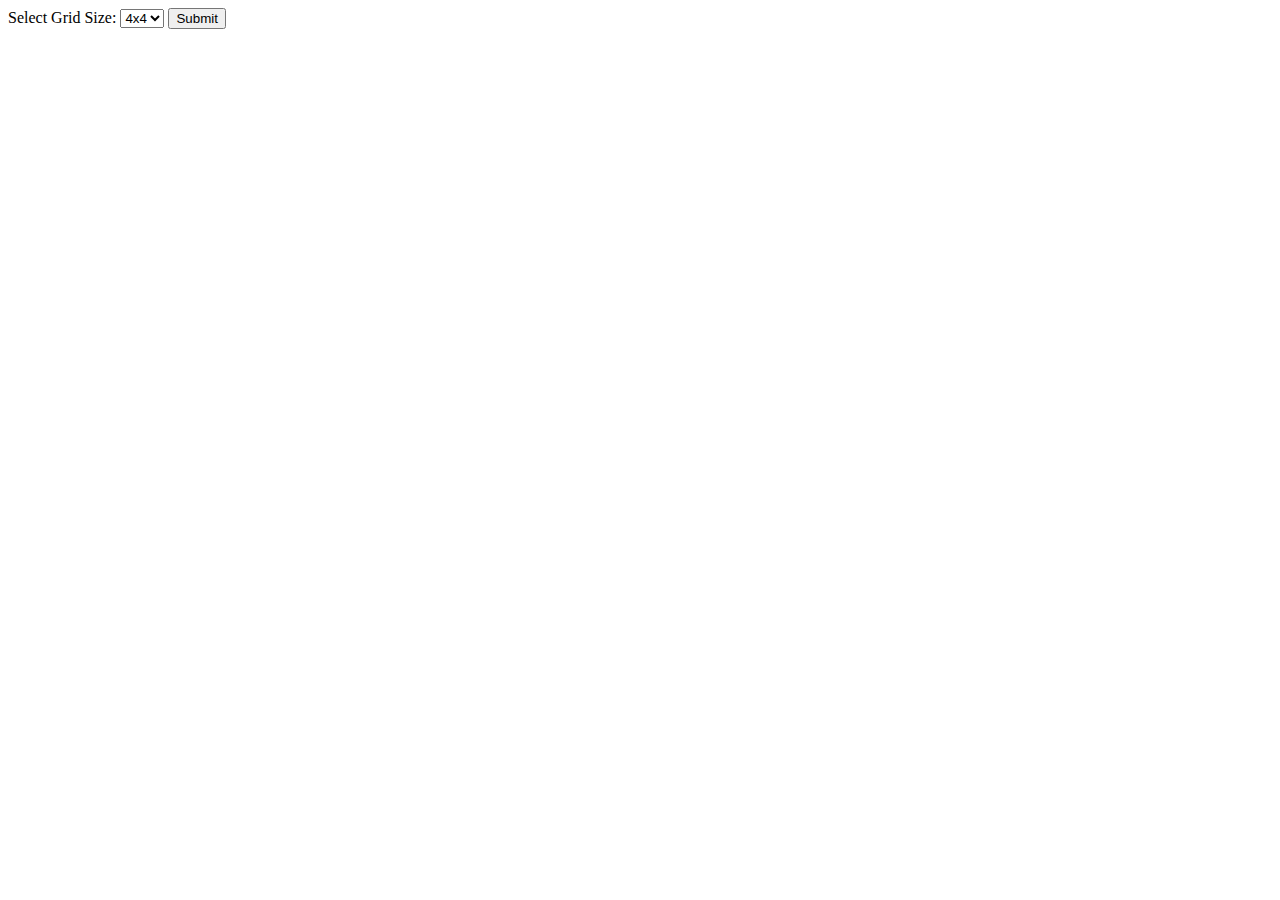
==== index.html @ 7ca74e83 "initial commit" ====
<!DOCTYPE html>
<html>

<head>
    <meta charset="utf-8" />
    <title>Reversi</title>
    <style>
        table {
            background-color: green;
        }

        .gridCell {
            height: 50px;
            width: 50px;
            border: 2px solid black;

        }

        #container {
            background-color: bisque;
            height: 90vh;
            display: flex;
            justify-content: space-evenly;
            flex-direction: column;
            align-items: center;
        }

        thead,
        tfoot {
            background-color: white;
            text-align: center;
        }

        .gridCellNumber {
            background-color: white;
            height: 50px;
            width: 25px;
            border-collapse: collapse;
            text-align: center;
            line-height: 50px;
        }

        .buffer {
            background-color: white;
            height: 25px;
            width: 25px;
        }

        .diskPlayer1 {
            background-color: black;
            height: 50px;
            width: 50px;
            border-radius: 50%;
        }

        .diskPlayer2 {
            background-color: white;
            height: 50px;
            width: 50px;
            border-radius: 50%;
        }

        #menu {
            background-color: gray;
            display: flex;
            justify-content: space-evenly;
            align-items: center;
        }

        #timer {
            font: 30px "Courier New", Courier, monospace;
            background-color: lightgreen;
        }

        #playerInfo {
            line-height: 0;
        }
    </style>
    <script src="https://code.jquery.com/jquery-1.10.2.js"></script>

</head>

<body>
    <form id="sizeForm">
        <label for="layoutSize">Select Grid Size:</label>
        <select id=layoutSize>
            <option>4x4</option>
            <option>6x6</option>
            <option>8x8</option>
        </select>
        <input type="button" value="Submit" onclick="setGridSize();" />
    </form>
    <div id="menu">
        <form>
            <select id="diskColorSelector">
                <option value="red">Red</option>
                <option value="blue">Blue</option>
            </select>
            <input type="button" value="Change Disk Color" onclick="changeDiskColor();" />
        </form>
        <div id="timer"></div>
        <div id="playerInfo">
            <p id="player1Info">Player 1 has 0 disks</p>
            <p id="player2Info">Player 2 has 0 disks</p>
        </div>
    </div>
    <div id="container">

    </div>
</body>
<script>

    let gameState = {}


    var currentPlayer = 1;
    var startTime;
    var gridSize;
    $(document).ready(function () {
        $("#menu").hide();
        $("#container").hide()
    })

    // user selects 4x4, 6x6, or 8x8
    function setGridSize() {
        $("#sizeForm").hide();
        $("#menu").show();
        $("#container").show()
        let selector = document.getElementById("layoutSize");
        gridSize = selector.options[selector.selectedIndex].text[0];
        drawGrid(Number(gridSize));
        startTime = Date.now();
        setInterval(updateTimer, 1)
    }
    function drawGrid(gridSize) {
        let container = document.getElementById("container");
        let table = document.createElement("TABLE");
        let tableHead = document.createElement("THEAD");
        let tableBody = document.createElement("TBODY");
        let tableFoot = document.createElement("TFOOT");

        container.appendChild(table);
        table.appendChild(tableHead);
        table.appendChild(tableBody);
        table.appendChild(tableFoot);

        var headerRow = tableHead.insertRow();
        headerRow.insertCell().innerHTML = "<div class='buffer'></div>";
        for (let i = 0; i < gridSize; i++)
            headerRow.insertCell().innerText = String.fromCharCode('a'.charCodeAt(0) + i);
        headerRow.insertCell().innerHTML = "<div class='buffer'></div>";


        for (let i = 0; i < gridSize; i++) {
            var row = tableBody.insertRow();
            row.insertCell().innerHTML = "<div class='gridCellNumber'>" + i + "</div>";
            for (let j = 0; j < gridSize; j++)
                row.insertCell().innerHTML = `<div class='gridCell' id="${i}${j}"></div>`;
            row.insertCell().innerHTML = "<div class='gridCellNumber'>" + i + "</div>";
        }
        $(".gridCell").attr("onclick", "drawDisk(this)");

        var footerRow = tableFoot.insertRow();
        footerRow.insertCell().innerHTML = "<div class='buffer'></div>";
        for (let i = 0; i < gridSize; i++)
            footerRow.insertCell().innerHTML = String.fromCharCode('a'.charCodeAt(0) + i);
        footerRow.insertCell().innerHTML = "<div class='buffer'></div>";
    }
    function drawDisk(item) {
        var id = $(item).attr('id');
        // build JSON of game state
        gameState[id] = currentPlayer == 1 ? "black" : "white";
        console.log("id:", id, "Color:", gameState[id]);
        
        let disk = document.createElement("DIV");
        disk.className = "diskPlayer" + currentPlayer;
        if (!item.hasChildNodes()) {
            item.appendChild(disk);
            console.log("Player " + currentPlayer + " placed disk");
            let player1Count = $(".diskPlayer1").length;
            console.log(player1Count)
            currentPlayer = currentPlayer == 1 ? 2 : 1;

            $("#player1Info").html(`Player 1 has ${$(".diskPlayer1").length} disks`)
            $("#player2Info").html(`Player 2 has ${$(".diskPlayer2").length} disks`)
        }
    }

    // This is the game logic
    function captureDisk() {
        // Check down
        for(let i = id[0]; i < gridSize; i++){}

        // Check up
        for(let i = id[0]; i >= 0 ; i--){}

        // check left
        for(let i = id[1]; i >= 0; i--){}

        // Check Right
        for(let i = id[1]; i < gridSize; i++){}


    }
    function changeDiskColor() {
        let selector = document.getElementById("diskColorSelector");
        let diskColor = selector.options[selector.selectedIndex].value;
        $("option[value='" + diskColor + "']").attr("disabled", "disabled");


        // change color for existing disks and future disks
        var stylesheet = document.styleSheets;
        for (var i = 0; i < stylesheet.length; i++) {
            var styleList = stylesheet[i].cssRules || stylesheet[i].rules;
            for (var j = 0; j < styleList.length; j++)
                if (styleList[j].selectorText == ".diskPlayer" + currentPlayer)
                    styleList[j].style.backgroundColor = diskColor;
        }
    }
    function updateTimer() {
        let elapsedTime = Date.now() - startTime;
        let minutes = Math.floor((elapsedTime % 3600000) / 60000);
        let seconds = Math.floor((elapsedTime % 60000) / 1000);
        let milliseconds = Math.floor((elapsedTime % 60000) / 100);

        minutes = minutes < 10 ? "0" + minutes : minutes;
        seconds = seconds < 10 ? "0" + seconds : seconds;

        let timer = document.getElementById("timer");
        timer.innerText = minutes + ":" + seconds;
    }

</script>

</html>
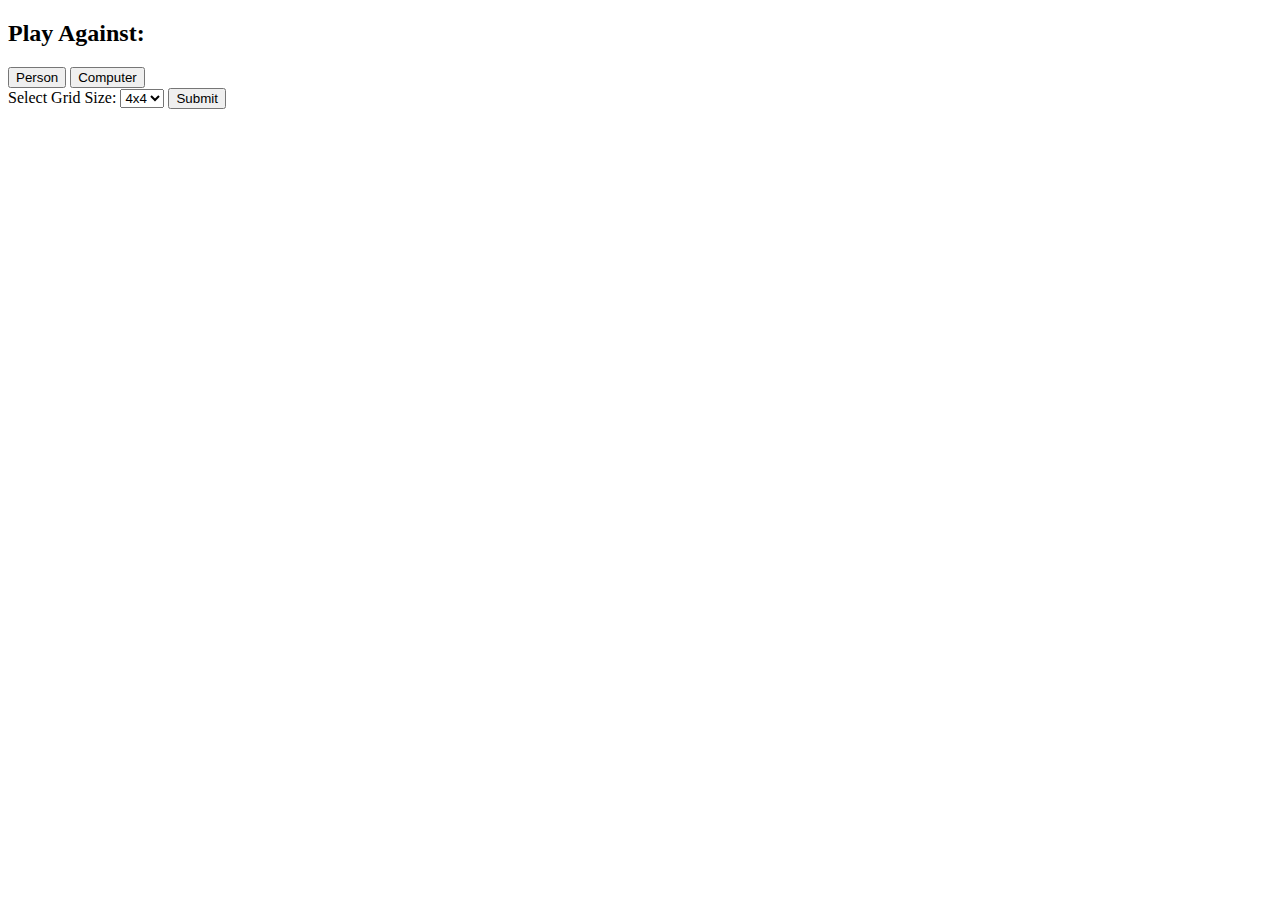
==== commit 7802a728: "remove style from html and move it to separate file" ====
--- a/index.html
+++ b/index.html
@@ -1,235 +1,411 @@
 <!DOCTYPE html>
-<html>
-
-<head>
-    <meta charset="utf-8" />
-    <title>Reversi</title>
-    <style>
-        table {
-            background-color: green;
-        }
-
-        .gridCell {
-            height: 50px;
-            width: 50px;
-            border: 2px solid black;
-
-        }
-
-        #container {
-            background-color: bisque;
-            height: 90vh;
-            display: flex;
-            justify-content: space-evenly;
-            flex-direction: column;
-            align-items: center;
-        }
-
-        thead,
-        tfoot {
-            background-color: white;
-            text-align: center;
-        }
-
-        .gridCellNumber {
-            background-color: white;
-            height: 50px;
-            width: 25px;
-            border-collapse: collapse;
-            text-align: center;
-            line-height: 50px;
-        }
-
-        .buffer {
-            background-color: white;
-            height: 25px;
-            width: 25px;
-        }
-
-        .diskPlayer1 {
-            background-color: black;
-            height: 50px;
-            width: 50px;
-            border-radius: 50%;
-        }
-
-        .diskPlayer2 {
-            background-color: white;
-            height: 50px;
-            width: 50px;
-            border-radius: 50%;
-        }
-
-        #menu {
-            background-color: gray;
-            display: flex;
-            justify-content: space-evenly;
-            align-items: center;
-        }
-
-        #timer {
-            font: 30px "Courier New", Courier, monospace;
-            background-color: lightgreen;
-        }
-
-        #playerInfo {
-            line-height: 0;
-        }
-    </style>
-    <script src="https://code.jquery.com/jquery-1.10.2.js"></script>
-
-</head>
-
-<body>
-    <form id="sizeForm">
-        <label for="layoutSize">Select Grid Size:</label>
-        <select id=layoutSize>
-            <option>4x4</option>
-            <option>6x6</option>
-            <option>8x8</option>
-        </select>
-        <input type="button" value="Submit" onclick="setGridSize();" />
-    </form>
-    <div id="menu">
-        <form>
-            <select id="diskColorSelector">
-                <option value="red">Red</option>
-                <option value="blue">Blue</option>
+<html lang="en">
+    <head>
+        <meta charset="utf-8"/>
+        <title>Reversi</title>
+        <link rel="stylesheet" type="text/css" href="style.css">
+        <script src="https://code.jquery.com/jquery-1.10.2.js"></script>
+
+    </head>
+    <body>
+        <form id="opponentType">
+            <h2>Play Against:</h2>
+            <input type="button" value="Person" onclick="setOpponentType(this)">
+            <input type="button" value="Computer" onclick="setOpponentType(this)">
+        </form>
+        <form id="sizeForm">
+            <label for="layoutSize">Select Grid Size:</label>
+            <select id=layoutSize>
+                <option>4x4</option>
+                <option>6x6</option>
+                <option>8x8</option>
             </select>
-            <input type="button" value="Change Disk Color" onclick="changeDiskColor();" />
+            <input type="button" value="Submit" onclick="setGridSize();"/>
         </form>
-        <div id="timer"></div>
-        <div id="playerInfo">
-            <p id="player1Info">Player 1 has 0 disks</p>
-            <p id="player2Info">Player 2 has 0 disks</p>
+        <div id="menu">
+            <table id="player1">
+                <tr>
+                    <td>
+                        <form>
+                            <select id="diskColorSelector1">
+                                <option value="red">Red</option>
+                                <option value="blue">Blue</option>
+                            </select>
+                        </form>
+                    </td>
+                    <td>
+                        <input type="button" value="Change Disk Color" onclick="changeDiskColor();"/>
+                    </td>
+                </tr>
+                <tr>
+                    <td colspan="2">
+                        <p id="player1Info">Player 1 has 0 disks</p>
+                    </td>
+                </tr>
+            </table>
+            <div id="timer"></div>
+            <table id="player2">
+                    <tr>
+                        <td>
+                            <form>
+                                <select id="diskColorSelector2">
+                                    <option value="red">Red</option>
+                                    <option value="blue">Blue</option>
+                                </select>
+                            </form>
+                        </td>
+                        <td>
+                            <input type="button" value="Change Disk Color" onclick="changeDiskColor();"/>
+                        </td>
+                    </tr>
+                    <tr>
+                        <td colspan="2">
+                            <p id="player2Info">Player 2 has 0 disks</p>
+                        </td>
+                    </tr>
+                </table>
         </div>
-    </div>
-    <div id="container">
-
-    </div>
-</body>
-<script>
-
-    let gameState = {}
-
-
-    var currentPlayer = 1;
-    var startTime;
-    var gridSize;
-    $(document).ready(function () {
-        $("#menu").hide();
-        $("#container").hide()
-    })
-
-    // user selects 4x4, 6x6, or 8x8
-    function setGridSize() {
-        $("#sizeForm").hide();
-        $("#menu").show();
-        $("#container").show()
-        let selector = document.getElementById("layoutSize");
-        gridSize = selector.options[selector.selectedIndex].text[0];
-        drawGrid(Number(gridSize));
-        startTime = Date.now();
-        setInterval(updateTimer, 1)
-    }
-    function drawGrid(gridSize) {
-        let container = document.getElementById("container");
-        let table = document.createElement("TABLE");
-        let tableHead = document.createElement("THEAD");
-        let tableBody = document.createElement("TBODY");
-        let tableFoot = document.createElement("TFOOT");
-
-        container.appendChild(table);
-        table.appendChild(tableHead);
-        table.appendChild(tableBody);
-        table.appendChild(tableFoot);
-
-        var headerRow = tableHead.insertRow();
-        headerRow.insertCell().innerHTML = "<div class='buffer'></div>";
-        for (let i = 0; i < gridSize; i++)
-            headerRow.insertCell().innerText = String.fromCharCode('a'.charCodeAt(0) + i);
-        headerRow.insertCell().innerHTML = "<div class='buffer'></div>";
-
-
-        for (let i = 0; i < gridSize; i++) {
-            var row = tableBody.insertRow();
-            row.insertCell().innerHTML = "<div class='gridCellNumber'>" + i + "</div>";
-            for (let j = 0; j < gridSize; j++)
-                row.insertCell().innerHTML = `<div class='gridCell' id="${i}${j}"></div>`;
-            row.insertCell().innerHTML = "<div class='gridCellNumber'>" + i + "</div>";
-        }
-        $(".gridCell").attr("onclick", "drawDisk(this)");
-
-        var footerRow = tableFoot.insertRow();
-        footerRow.insertCell().innerHTML = "<div class='buffer'></div>";
-        for (let i = 0; i < gridSize; i++)
-            footerRow.insertCell().innerHTML = String.fromCharCode('a'.charCodeAt(0) + i);
-        footerRow.insertCell().innerHTML = "<div class='buffer'></div>";
-    }
-    function drawDisk(item) {
-        var id = $(item).attr('id');
-        // build JSON of game state
-        gameState[id] = currentPlayer == 1 ? "black" : "white";
-        console.log("id:", id, "Color:", gameState[id]);
-        
-        let disk = document.createElement("DIV");
-        disk.className = "diskPlayer" + currentPlayer;
-        if (!item.hasChildNodes()) {
-            item.appendChild(disk);
-            console.log("Player " + currentPlayer + " placed disk");
-            let player1Count = $(".diskPlayer1").length;
-            console.log(player1Count)
-            currentPlayer = currentPlayer == 1 ? 2 : 1;
-
+        <div id="container">
+
+        </div>
+    </body>
+    <script>
+        var currentPlayer = 1;
+        var startTime;
+        var gridSize;
+        var turn = 1;
+        var table;
+        var opponentType;
+        var directions = [
+            {   // row up
+                "initRow":"row = rowIndex - 1",
+                "initColumn":"column = columnIndex",
+                "operation":"row--",
+                "check":"row >= 0"
+            },
+            {   // row down
+                "initRow":"row = rowIndex + 1",
+                "initColumn":"column = columnIndex",
+                "operation":"row++",
+                "check":"row < gridSize"
+            },
+            {   // column left
+                "initRow":"row = rowIndex",
+                "initColumn":"column = columnIndex - 1",
+                "operation":"column--",
+                "check":"column >= 0"
+            },
+            {   // column right
+                "initRow":"row = rowIndex",
+                "initColumn":"column = columnIndex + 1",
+                "operation":"column++",
+                "check":"column <= gridSize"
+            },
+            {   // top left diagonal
+                "initRow":"row = rowIndex - 1",
+                "initColumn":"column = columnIndex - 1",
+                "operation":"column--; row--",
+                "check":"row >= 0 && column >= 0"
+            },
+            {   // top right diagonal
+                "initRow":"row = rowIndex - 1",
+                "initColumn":"column = columnIndex + 1",
+                "operation":"column++; row--",
+                "check":"row >= 0 && column <= gridSize"
+            },
+            {   // bottom left diagonal
+                "initRow":"row = rowIndex + 1",
+                "initColumn":"column = columnIndex - 1",
+                "operation":"column--; row++",
+                "check":"row < gridSize && column >= 0"
+            },
+            {   // bottom right diagonal
+                "initRow":"row = rowIndex + 1",
+                "initColumn":"column = columnIndex + 1",
+                "operation":"column++; row++",
+                "check":"row < gridSize && column <= gridSize"
+            }
+        ]
+        $(document).ready(function(){
+            $("#menu").hide();
+            $("#container").hide()
+           // $("#sizeForm").hide();
+        })
+        function setOpponentType(clickedButton)
+        {
+            opponentType = clickedButton.value;
+            //$("#sizeForm").show();
+        }
+
+        // user selects 4x4, 6x6, or 8x8
+        function setGridSize()
+        {
+            $("#sizeForm").hide();
+            $("#menu").show();
+            $("#container").show()
+            let selector = document.getElementById("layoutSize");
+            gridSize = Number(selector.options[selector.selectedIndex].text[0]);
+            drawGrid(gridSize);
+            startTime = Date.now();
+            setInterval(updateTimer, 1)
+        }
+        function drawGrid(gridSize)
+        {
+            let container = document.getElementById("container");
+            table = document.createElement("TABLE");
+            table.setAttribute("id", "gridTable");
+            let tableHead = document.createElement("THEAD");
+            let tableBody = document.createElement("TBODY");
+            let tableFoot = document.createElement("TFOOT");
+
+            container.appendChild(table);
+            table.appendChild(tableHead);
+            table.appendChild(tableBody);
+            table.appendChild(tableFoot);
+
+            var headerRow = tableHead.insertRow();
+            headerRow.insertCell().innerHTML = "<div class='buffer'></div>";
+            for(let i = 0; i < gridSize; i++)
+                headerRow.insertCell().innerText = String.fromCharCode('a'.charCodeAt(0) + i);
+            headerRow.insertCell().innerHTML = "<div class='buffer'></div>";
+
+            for(let i = 0; i < gridSize; i++)
+            {
+                var row = tableBody.insertRow();
+                row.insertCell().innerHTML = "<div class='gridCellNumber'>" + i + "</div>";
+                for(let j = 0; j < gridSize; j++)
+                    row.insertCell().innerHTML = "<div class='gridCell'></div>";
+                row.insertCell().innerHTML = "<div class='gridCellNumber'>" + i + "</div>";
+            }
+            $(".gridCell").attr("onclick","playerTurn(this)");
+
+            var footerRow = tableFoot.insertRow();
+            footerRow.insertCell().innerHTML = "<div class='buffer'></div>";
+            for(let i = 0; i < gridSize; i++)
+                footerRow.insertCell().innerHTML = String.fromCharCode('a'.charCodeAt(0) + i);
+            footerRow.insertCell().innerHTML = "<div class='buffer'></div>";
+
+            // highlight center four cells
+            highlight();
+
+        }
+
+        // highlight valid cells on new player's turn
+        function setValidSpaces()
+        {
+            let opponent = "diskPlayer" + (currentPlayer == 1 ? "2" : "1");
+            let currentPlayerSpots = document.getElementsByClassName("diskPlayer" + currentPlayer);
+            
+            if(turn > 4)
+            {
+                $(".diskHighlight").remove()    // remove previous player's highlighted spots
+                for(let i = 0; i < currentPlayerSpots.length; i++)
+                {
+                    let [rowIndex, columnIndex] = getCoordinates(currentPlayerSpots[i]);
+                    for(let i = 0; i < directions.length; i++)
+                    {
+                        count = 0;
+                        eval(directions[i].initRow);
+                        eval(directions[i].initColumn);
+
+                        while(eval(directions[i].check))
+                        {
+                            let possibleOpponent = table.childNodes[1].rows[row].cells[column].childNodes[0];
+                            if(possibleOpponent.hasChildNodes() && possibleOpponent.childNodes[0].className == opponent)
+                                count++;
+                            else
+                                break;
+                            eval(directions[i].operation);
+                        }
+                        if(count > 0 && eval(directions[i].check))
+                        {
+                            let possibleSpace = table.childNodes[1].rows[row].cells[column].childNodes[0];
+                            if(!possibleSpace.hasChildNodes())
+                                highlight(row, column);
+                        }
+                    }
+                }
+            }
+        }
+
+        // pass disk
+        // return row and index of cell
+        function getCoordinates(disk)
+        {
+            var columnIndex = parseInt($(disk).parent().parent().index());
+            var rowIndex = parseInt($(disk).parent().parent().parent().index());
+            return [rowIndex, columnIndex];
+        }
+
+        function playerTurn(gridCell)
+        {
+            if(isValidSpace(gridCell))
+            {
+                drawDisk(gridCell);
+                flipDisks(gridCell.childNodes[0]);
+                currentPlayer = currentPlayer == 1 ? 2 : 1;
+                turn++;
+                setValidSpaces();        
+            }
+            
+        }
+        $(document).keypress(function(e) {
+            if(e.which == 13) {
+                computerTurn();
+            }
+        });
+        // return whether selected cell is highlighted
+        function isValidSpace(gridCell)
+        {
+            return gridCell.hasChildNodes() && gridCell.childNodes[0].className=="diskHighlight"
+        }
+
+        // highlight either center cells or specified cell
+        function highlight(row = null, column = null)
+        {
+            // first four turns - highlight middle four spaces
+            if(turn <= 4)
+            {
+                let center = Math.floor(gridSize / 2);
+                let disks = new Array(4);
+                for(let i = 0; i < 4; i++)
+                {
+                    disks[i] = document.createElement("DIV");
+                    disks[i].className = "diskHighlight";
+                }
+                table.rows[center].cells.item(center).childNodes[0].appendChild(disks[0]);
+                table.rows[center].cells.item(center+1).childNodes[0].appendChild(disks[1]);
+                table.rows[center+1].cells.item(center).childNodes[0].appendChild(disks[2]);
+                table.rows[center+1].cells.item(center+1).childNodes[0].appendChild(disks[3]);
+            }
+
+            // past first four turns - highlight specified cell
+            else
+            {
+                let disk = document.createElement("DIV");
+                disk.className = "diskHighlight";
+                table.childNodes[1].rows[row].cells.item(column).childNodes[0].appendChild(disk);
+            }
+        }
+
+        // pass td
+        function drawDisk(gridCell)
+        {
+            // remove highlighted space
+            if(gridCell.hasChildNodes() && gridCell.childNodes[0].className == "diskHighlight")
+            gridCell.removeChild(gridCell.childNodes[0]);
+            
+            // draw disk
+            let disk = document.createElement("DIV");
+            disk.className = "diskPlayer" + currentPlayer;
+            if(!gridCell.hasChildNodes())
+            {
+                gridCell.appendChild(disk);
+                console.log("Player " + currentPlayer + " placed disk");
+                let player1Count = $(".diskPlayer1").length;
+                updatePlayerDiskCount();
+            }
+        }
+        function updatePlayerDiskCount()
+        {
             $("#player1Info").html(`Player 1 has ${$(".diskPlayer1").length} disks`)
             $("#player2Info").html(`Player 2 has ${$(".diskPlayer2").length} disks`)
         }
-    }
-
-    // This is the game logic
-    function captureDisk() {
-        // Check down
-        for(let i = id[0]; i < gridSize; i++){}
-
-        // Check up
-        for(let i = id[0]; i >= 0 ; i--){}
-
-        // check left
-        for(let i = id[1]; i >= 0; i--){}
-
-        // Check Right
-        for(let i = id[1]; i < gridSize; i++){}
-
-
-    }
-    function changeDiskColor() {
-        let selector = document.getElementById("diskColorSelector");
-        let diskColor = selector.options[selector.selectedIndex].value;
-        $("option[value='" + diskColor + "']").attr("disabled", "disabled");
-
-
-        // change color for existing disks and future disks
-        var stylesheet = document.styleSheets;
-        for (var i = 0; i < stylesheet.length; i++) {
-            var styleList = stylesheet[i].cssRules || stylesheet[i].rules;
-            for (var j = 0; j < styleList.length; j++)
-                if (styleList[j].selectorText == ".diskPlayer" + currentPlayer)
-                    styleList[j].style.backgroundColor = diskColor;
-        }
-    }
-    function updateTimer() {
-        let elapsedTime = Date.now() - startTime;
-        let minutes = Math.floor((elapsedTime % 3600000) / 60000);
-        let seconds = Math.floor((elapsedTime % 60000) / 1000);
-        let milliseconds = Math.floor((elapsedTime % 60000) / 100);
-
-        minutes = minutes < 10 ? "0" + minutes : minutes;
-        seconds = seconds < 10 ? "0" + seconds : seconds;
-
-        let timer = document.getElementById("timer");
-        timer.innerText = minutes + ":" + seconds;
-    }
-
-</script>
-
+
+        function computerTurn()
+        {
+
+                let highlightedDisks = Array.from(document.getElementsByClassName("diskHighlight"));
+                let numDisksFlipped = highlightedDisks.map(x => flipDisks(x, true));
+                console.log(numDisksFlipped);
+                let indexOfMax = numDisksFlipped.indexOf(Math.max.apply(null, numDisksFlipped));
+
+                let gridCell = highlightedDisks[indexOfMax].parentNode
+                drawDisk(gridCell);
+                flipDisks(gridCell.childNodes[0]);
+                currentPlayer = currentPlayer == 1 ? 2 : 1;
+                turn++;
+                setValidSpaces();    
+
+        }
+
+        // pass td
+        // change color of disks between new disk and old disks
+        function flipDisks(disk, isTentative=false)
+        {
+            let [rowIndex, columnIndex] = getCoordinates(disk);
+            let opponent = "diskPlayer" + (currentPlayer == 1 ? "2" : "1");
+            let numCellsFlipped = 0;
+
+            for(let i = 0; i < directions.length; i++)
+            {
+                count = 0;
+                eval(directions[i].initRow);
+                eval(directions[i].initColumn);
+                let flipOpponents = new Array();
+                while(eval(directions[i].check))
+                {
+                    let possibleOpponent = table.childNodes[1].rows[row].cells[column].childNodes[0];
+                    if(possibleOpponent.hasChildNodes() && possibleOpponent.childNodes[0].className == opponent)
+                    {
+                        flipOpponents.push(possibleOpponent.childNodes[0]);
+                        count++;
+                    }
+                    else if(possibleOpponent.hasChildNodes() && possibleOpponent.childNodes[0].className == "diskPlayer" + currentPlayer && count > 0)
+                    {
+                        if(!isTentative)
+                        {
+                            for(let j = 0; j < flipOpponents.length; j++)
+                            {
+                                console.log("flipped " + getCoordinates(flipOpponents[j]));
+                                flipOpponents[j].className = "diskPlayer" + currentPlayer;
+                            }
+                            updatePlayerDiskCount();
+                        }
+                        else
+                        {
+                            numCellsFlipped += flipOpponents.length;
+                        }
+                    }
+                    eval(directions[i].operation);
+                }
+            }
+            return numCellsFlipped;
+        }
+
+        // change all player's disk color
+        function changeDiskColor()
+        {
+            let selector = document.getElementById("diskColorSelector" + currentPlayer);
+            let diskColor = selector.options[selector.selectedIndex].value;
+            $("option[value='" + diskColor + "']").attr("disabled", "disabled");
+
+            // change color for existing disks and future disks
+            var stylesheet = document.styleSheets;
+            for (var i = 0; i < stylesheet.length; i++) 
+            {
+                var styleList = stylesheet[i].cssRules || stylesheet[i].rules;
+                for (var j = 0; j < styleList.length; j++) 
+                    if (styleList[j].selectorText == ".diskPlayer" + currentPlayer)
+                        styleList[j].style.backgroundColor = diskColor;
+            }
+        }
+        function changeGridColor()
+        {
+            
+        }
+        function updateTimer()
+        {
+            let elapsedTime = Date.now() - startTime;
+            let minutes = Math.floor((elapsedTime % 3600000) / 60000);
+            let seconds = Math.floor((elapsedTime % 60000) / 1000);
+            let milliseconds = Math.floor((elapsedTime % 60000) / 100);
+           
+            minutes = minutes < 10 ? "0" + minutes : minutes;
+            seconds = seconds < 10 ? "0" + seconds : seconds;
+
+            let timer = document.getElementById("timer");
+            timer.innerText = minutes + ":" + seconds;
+        }
+    </script>
 </html>--- a/style.css
+++ b/style.css
@@ -0,0 +1,73 @@
+table#gridTable{
+    background-color:green;
+}
+.gridCell{
+    height:50px;
+    width:50px;
+    border:2px solid black;
+}
+#container{
+    background-color:bisque;
+    height:90vh;
+    display:flex;
+    justify-content:space-evenly;
+    flex-direction: column;
+    align-items:center;
+}
+thead, tfoot{
+    background-color:white;
+    text-align:center;
+}
+.gridCellNumber{
+    background-color:white;
+    height:50px;
+    width:25px;
+    border-collapse:collapse;
+    text-align:center;
+    line-height:50px;
+}
+.buffer{
+    background-color:white;
+    height:25px;
+    width:25px;
+}
+.diskPlayer1{
+    background-color:black;
+    height:50px;
+    width:50px;
+    border-radius:50%;
+}
+.diskPlayer2{
+    background-color:white;
+    height:50px;
+    width:50px;
+    border-radius:50%;
+}
+.diskHighlight{
+    background-color:yellow;
+    height:50px;
+    width:50px;
+    animation:blink 0.75s infinite alternate;
+}
+#menu{
+    background-color:gray;
+    display:flex;
+    justify-content:space-evenly;
+    align-items:center;
+}
+#timer{
+    font: 30px "Courier New", Courier, monospace;
+    background-color:lightgreen;
+}
+#player1Info, #player2Info{
+    line-height:0;
+}
+@keyframes blink
+{
+    from{
+        opacity:0.75;
+    }
+    to{
+        opacity:0.25;
+    }
+}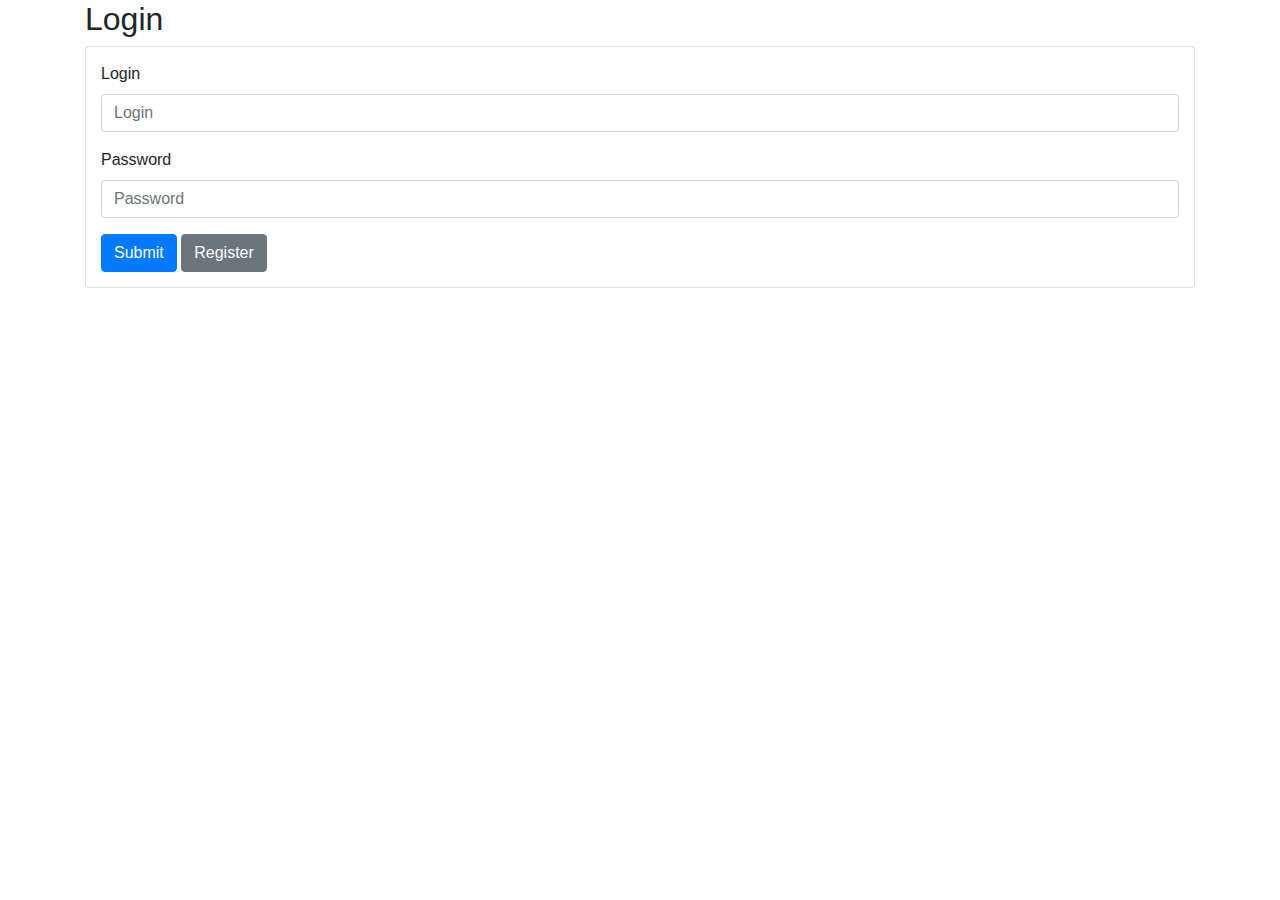
==== commit bb704a5a: "save username in cookie" ====
--- a/index.html
+++ b/index.html
@@ -1,411 +1,70 @@
-<!DOCTYPE html>
-<html lang="en">
-    <head>
-        <meta charset="utf-8"/>
-        <title>Reversi</title>
-        <link rel="stylesheet" type="text/css" href="style.css">
-        <script src="https://code.jquery.com/jquery-1.10.2.js"></script>
-
-    </head>
-    <body>
-        <form id="opponentType">
-            <h2>Play Against:</h2>
-            <input type="button" value="Person" onclick="setOpponentType(this)">
-            <input type="button" value="Computer" onclick="setOpponentType(this)">
-        </form>
-        <form id="sizeForm">
-            <label for="layoutSize">Select Grid Size:</label>
-            <select id=layoutSize>
-                <option>4x4</option>
-                <option>6x6</option>
-                <option>8x8</option>
-            </select>
-            <input type="button" value="Submit" onclick="setGridSize();"/>
-        </form>
-        <div id="menu">
-            <table id="player1">
-                <tr>
-                    <td>
-                        <form>
-                            <select id="diskColorSelector1">
-                                <option value="red">Red</option>
-                                <option value="blue">Blue</option>
-                            </select>
-                        </form>
-                    </td>
-                    <td>
-                        <input type="button" value="Change Disk Color" onclick="changeDiskColor();"/>
-                    </td>
-                </tr>
-                <tr>
-                    <td colspan="2">
-                        <p id="player1Info">Player 1 has 0 disks</p>
-                    </td>
-                </tr>
-            </table>
-            <div id="timer"></div>
-            <table id="player2">
-                    <tr>
-                        <td>
-                            <form>
-                                <select id="diskColorSelector2">
-                                    <option value="red">Red</option>
-                                    <option value="blue">Blue</option>
-                                </select>
-                            </form>
-                        </td>
-                        <td>
-                            <input type="button" value="Change Disk Color" onclick="changeDiskColor();"/>
-                        </td>
-                    </tr>
-                    <tr>
-                        <td colspan="2">
-                            <p id="player2Info">Player 2 has 0 disks</p>
-                        </td>
-                    </tr>
-                </table>
-        </div>
-        <div id="container">
-
-        </div>
-    </body>
-    <script>
-        var currentPlayer = 1;
-        var startTime;
-        var gridSize;
-        var turn = 1;
-        var table;
-        var opponentType;
-        var directions = [
-            {   // row up
-                "initRow":"row = rowIndex - 1",
-                "initColumn":"column = columnIndex",
-                "operation":"row--",
-                "check":"row >= 0"
-            },
-            {   // row down
-                "initRow":"row = rowIndex + 1",
-                "initColumn":"column = columnIndex",
-                "operation":"row++",
-                "check":"row < gridSize"
-            },
-            {   // column left
-                "initRow":"row = rowIndex",
-                "initColumn":"column = columnIndex - 1",
-                "operation":"column--",
-                "check":"column >= 0"
-            },
-            {   // column right
-                "initRow":"row = rowIndex",
-                "initColumn":"column = columnIndex + 1",
-                "operation":"column++",
-                "check":"column <= gridSize"
-            },
-            {   // top left diagonal
-                "initRow":"row = rowIndex - 1",
-                "initColumn":"column = columnIndex - 1",
-                "operation":"column--; row--",
-                "check":"row >= 0 && column >= 0"
-            },
-            {   // top right diagonal
-                "initRow":"row = rowIndex - 1",
-                "initColumn":"column = columnIndex + 1",
-                "operation":"column++; row--",
-                "check":"row >= 0 && column <= gridSize"
-            },
-            {   // bottom left diagonal
-                "initRow":"row = rowIndex + 1",
-                "initColumn":"column = columnIndex - 1",
-                "operation":"column--; row++",
-                "check":"row < gridSize && column >= 0"
-            },
-            {   // bottom right diagonal
-                "initRow":"row = rowIndex + 1",
-                "initColumn":"column = columnIndex + 1",
-                "operation":"column++; row++",
-                "check":"row < gridSize && column <= gridSize"
-            }
-        ]
-        $(document).ready(function(){
-            $("#menu").hide();
-            $("#container").hide()
-           // $("#sizeForm").hide();
-        })
-        function setOpponentType(clickedButton)
-        {
-            opponentType = clickedButton.value;
-            //$("#sizeForm").show();
-        }
-
-        // user selects 4x4, 6x6, or 8x8
-        function setGridSize()
-        {
-            $("#sizeForm").hide();
-            $("#menu").show();
-            $("#container").show()
-            let selector = document.getElementById("layoutSize");
-            gridSize = Number(selector.options[selector.selectedIndex].text[0]);
-            drawGrid(gridSize);
-            startTime = Date.now();
-            setInterval(updateTimer, 1)
-        }
-        function drawGrid(gridSize)
-        {
-            let container = document.getElementById("container");
-            table = document.createElement("TABLE");
-            table.setAttribute("id", "gridTable");
-            let tableHead = document.createElement("THEAD");
-            let tableBody = document.createElement("TBODY");
-            let tableFoot = document.createElement("TFOOT");
-
-            container.appendChild(table);
-            table.appendChild(tableHead);
-            table.appendChild(tableBody);
-            table.appendChild(tableFoot);
-
-            var headerRow = tableHead.insertRow();
-            headerRow.insertCell().innerHTML = "<div class='buffer'></div>";
-            for(let i = 0; i < gridSize; i++)
-                headerRow.insertCell().innerText = String.fromCharCode('a'.charCodeAt(0) + i);
-            headerRow.insertCell().innerHTML = "<div class='buffer'></div>";
-
-            for(let i = 0; i < gridSize; i++)
-            {
-                var row = tableBody.insertRow();
-                row.insertCell().innerHTML = "<div class='gridCellNumber'>" + i + "</div>";
-                for(let j = 0; j < gridSize; j++)
-                    row.insertCell().innerHTML = "<div class='gridCell'></div>";
-                row.insertCell().innerHTML = "<div class='gridCellNumber'>" + i + "</div>";
-            }
-            $(".gridCell").attr("onclick","playerTurn(this)");
-
-            var footerRow = tableFoot.insertRow();
-            footerRow.insertCell().innerHTML = "<div class='buffer'></div>";
-            for(let i = 0; i < gridSize; i++)
-                footerRow.insertCell().innerHTML = String.fromCharCode('a'.charCodeAt(0) + i);
-            footerRow.insertCell().innerHTML = "<div class='buffer'></div>";
-
-            // highlight center four cells
-            highlight();
-
-        }
-
-        // highlight valid cells on new player's turn
-        function setValidSpaces()
-        {
-            let opponent = "diskPlayer" + (currentPlayer == 1 ? "2" : "1");
-            let currentPlayerSpots = document.getElementsByClassName("diskPlayer" + currentPlayer);
-            
-            if(turn > 4)
-            {
-                $(".diskHighlight").remove()    // remove previous player's highlighted spots
-                for(let i = 0; i < currentPlayerSpots.length; i++)
-                {
-                    let [rowIndex, columnIndex] = getCoordinates(currentPlayerSpots[i]);
-                    for(let i = 0; i < directions.length; i++)
-                    {
-                        count = 0;
-                        eval(directions[i].initRow);
-                        eval(directions[i].initColumn);
-
-                        while(eval(directions[i].check))
-                        {
-                            let possibleOpponent = table.childNodes[1].rows[row].cells[column].childNodes[0];
-                            if(possibleOpponent.hasChildNodes() && possibleOpponent.childNodes[0].className == opponent)
-                                count++;
-                            else
-                                break;
-                            eval(directions[i].operation);
-                        }
-                        if(count > 0 && eval(directions[i].check))
-                        {
-                            let possibleSpace = table.childNodes[1].rows[row].cells[column].childNodes[0];
-                            if(!possibleSpace.hasChildNodes())
-                                highlight(row, column);
-                        }
-                    }
-                }
-            }
-        }
-
-        // pass disk
-        // return row and index of cell
-        function getCoordinates(disk)
-        {
-            var columnIndex = parseInt($(disk).parent().parent().index());
-            var rowIndex = parseInt($(disk).parent().parent().parent().index());
-            return [rowIndex, columnIndex];
-        }
-
-        function playerTurn(gridCell)
-        {
-            if(isValidSpace(gridCell))
-            {
-                drawDisk(gridCell);
-                flipDisks(gridCell.childNodes[0]);
-                currentPlayer = currentPlayer == 1 ? 2 : 1;
-                turn++;
-                setValidSpaces();        
-            }
-            
-        }
-        $(document).keypress(function(e) {
-            if(e.which == 13) {
-                computerTurn();
-            }
-        });
-        // return whether selected cell is highlighted
-        function isValidSpace(gridCell)
-        {
-            return gridCell.hasChildNodes() && gridCell.childNodes[0].className=="diskHighlight"
-        }
-
-        // highlight either center cells or specified cell
-        function highlight(row = null, column = null)
-        {
-            // first four turns - highlight middle four spaces
-            if(turn <= 4)
-            {
-                let center = Math.floor(gridSize / 2);
-                let disks = new Array(4);
-                for(let i = 0; i < 4; i++)
-                {
-                    disks[i] = document.createElement("DIV");
-                    disks[i].className = "diskHighlight";
-                }
-                table.rows[center].cells.item(center).childNodes[0].appendChild(disks[0]);
-                table.rows[center].cells.item(center+1).childNodes[0].appendChild(disks[1]);
-                table.rows[center+1].cells.item(center).childNodes[0].appendChild(disks[2]);
-                table.rows[center+1].cells.item(center+1).childNodes[0].appendChild(disks[3]);
-            }
-
-            // past first four turns - highlight specified cell
-            else
-            {
-                let disk = document.createElement("DIV");
-                disk.className = "diskHighlight";
-                table.childNodes[1].rows[row].cells.item(column).childNodes[0].appendChild(disk);
-            }
-        }
-
-        // pass td
-        function drawDisk(gridCell)
-        {
-            // remove highlighted space
-            if(gridCell.hasChildNodes() && gridCell.childNodes[0].className == "diskHighlight")
-            gridCell.removeChild(gridCell.childNodes[0]);
-            
-            // draw disk
-            let disk = document.createElement("DIV");
-            disk.className = "diskPlayer" + currentPlayer;
-            if(!gridCell.hasChildNodes())
-            {
-                gridCell.appendChild(disk);
-                console.log("Player " + currentPlayer + " placed disk");
-                let player1Count = $(".diskPlayer1").length;
-                updatePlayerDiskCount();
-            }
-        }
-        function updatePlayerDiskCount()
-        {
-            $("#player1Info").html(`Player 1 has ${$(".diskPlayer1").length} disks`)
-            $("#player2Info").html(`Player 2 has ${$(".diskPlayer2").length} disks`)
-        }
-
-        function computerTurn()
-        {
-
-                let highlightedDisks = Array.from(document.getElementsByClassName("diskHighlight"));
-                let numDisksFlipped = highlightedDisks.map(x => flipDisks(x, true));
-                console.log(numDisksFlipped);
-                let indexOfMax = numDisksFlipped.indexOf(Math.max.apply(null, numDisksFlipped));
-
-                let gridCell = highlightedDisks[indexOfMax].parentNode
-                drawDisk(gridCell);
-                flipDisks(gridCell.childNodes[0]);
-                currentPlayer = currentPlayer == 1 ? 2 : 1;
-                turn++;
-                setValidSpaces();    
-
-        }
-
-        // pass td
-        // change color of disks between new disk and old disks
-        function flipDisks(disk, isTentative=false)
-        {
-            let [rowIndex, columnIndex] = getCoordinates(disk);
-            let opponent = "diskPlayer" + (currentPlayer == 1 ? "2" : "1");
-            let numCellsFlipped = 0;
-
-            for(let i = 0; i < directions.length; i++)
-            {
-                count = 0;
-                eval(directions[i].initRow);
-                eval(directions[i].initColumn);
-                let flipOpponents = new Array();
-                while(eval(directions[i].check))
-                {
-                    let possibleOpponent = table.childNodes[1].rows[row].cells[column].childNodes[0];
-                    if(possibleOpponent.hasChildNodes() && possibleOpponent.childNodes[0].className == opponent)
-                    {
-                        flipOpponents.push(possibleOpponent.childNodes[0]);
-                        count++;
-                    }
-                    else if(possibleOpponent.hasChildNodes() && possibleOpponent.childNodes[0].className == "diskPlayer" + currentPlayer && count > 0)
-                    {
-                        if(!isTentative)
-                        {
-                            for(let j = 0; j < flipOpponents.length; j++)
-                            {
-                                console.log("flipped " + getCoordinates(flipOpponents[j]));
-                                flipOpponents[j].className = "diskPlayer" + currentPlayer;
-                            }
-                            updatePlayerDiskCount();
-                        }
-                        else
-                        {
-                            numCellsFlipped += flipOpponents.length;
-                        }
-                    }
-                    eval(directions[i].operation);
-                }
-            }
-            return numCellsFlipped;
-        }
-
-        // change all player's disk color
-        function changeDiskColor()
-        {
-            let selector = document.getElementById("diskColorSelector" + currentPlayer);
-            let diskColor = selector.options[selector.selectedIndex].value;
-            $("option[value='" + diskColor + "']").attr("disabled", "disabled");
-
-            // change color for existing disks and future disks
-            var stylesheet = document.styleSheets;
-            for (var i = 0; i < stylesheet.length; i++) 
-            {
-                var styleList = stylesheet[i].cssRules || stylesheet[i].rules;
-                for (var j = 0; j < styleList.length; j++) 
-                    if (styleList[j].selectorText == ".diskPlayer" + currentPlayer)
-                        styleList[j].style.backgroundColor = diskColor;
-            }
-        }
-        function changeGridColor()
-        {
-            
-        }
-        function updateTimer()
-        {
-            let elapsedTime = Date.now() - startTime;
-            let minutes = Math.floor((elapsedTime % 3600000) / 60000);
-            let seconds = Math.floor((elapsedTime % 60000) / 1000);
-            let milliseconds = Math.floor((elapsedTime % 60000) / 100);
-           
-            minutes = minutes < 10 ? "0" + minutes : minutes;
-            seconds = seconds < 10 ? "0" + seconds : seconds;
-
-            let timer = document.getElementById("timer");
-            timer.innerText = minutes + ":" + seconds;
-        }
-    </script>
-</html>+<!DOCTYPE html>
+<html lang="en">
+
+<head>
+    <meta charset="utf-8" />
+    <title>Reversi</title>
+    <link rel="stylesheet" type="text/css" href="style.css">
+    <script src="https://code.jquery.com/jquery-1.10.2.js"></script>
+    <link rel="stylesheet" href="https://stackpath.bootstrapcdn.com/bootstrap/4.3.1/css/bootstrap.min.css"
+        integrity="sha384-ggOyR0iXCbMQv3Xipma34MD+dH/1fQ784/j6cY/iJTQUOhcWr7x9JvoRxT2MZw1T" crossorigin="anonymous">
+</head>
+
+<body>
+    <div class="container">
+        <h2>Login</h3>
+            <div class="card" style="padding: 15px;">
+                <form id="loginForm">
+                    <div class="form-group">
+                        <label>Login</label>
+                        <input type="text" class="form-control" id="login" placeholder="Login">
+                    </div>
+                    <div class="form-group">
+                        <label>Password</label>
+                        <input type="text" class="form-control" id="password" placeholder="Password">
+                    </div>
+                    <button id="loginSubmit" type="submit" class="btn btn-primary">Submit</button>
+                    <button id="goToRegister" type="button" class="btn btn-secondary">Register</button>
+
+                </form>
+            </div>
+    </div>
+</body>
+
+<script>
+    function login(data) {
+        $.ajax({
+            type: "POST",
+            url: './server.php',
+            data: data,
+            success: function (res) {
+                console.log(res)
+                if(res == 'true'){
+                    console.log("YEAH")
+                    document.cookie = `username=${data.login}`;
+                    window.location='/game.html'
+                }else{
+                    alert("Invalid Credential")
+                }
+            }
+
+        });
+    }
+
+    $('#goToRegister').click((e)=>{
+        e.preventDefault();
+        console.log("Clicked")
+        window.location='/register.html'
+    })
+
+    $('#loginForm').submit((e) => {
+        e.preventDefault();
+        var inputs = $('#loginForm :input:not(button)');
+        values = {}
+        inputs.each(function () {
+            values[this.id] = this.value;
+        });
+        values.action = "login"
+        login(values);
+    });
+</script>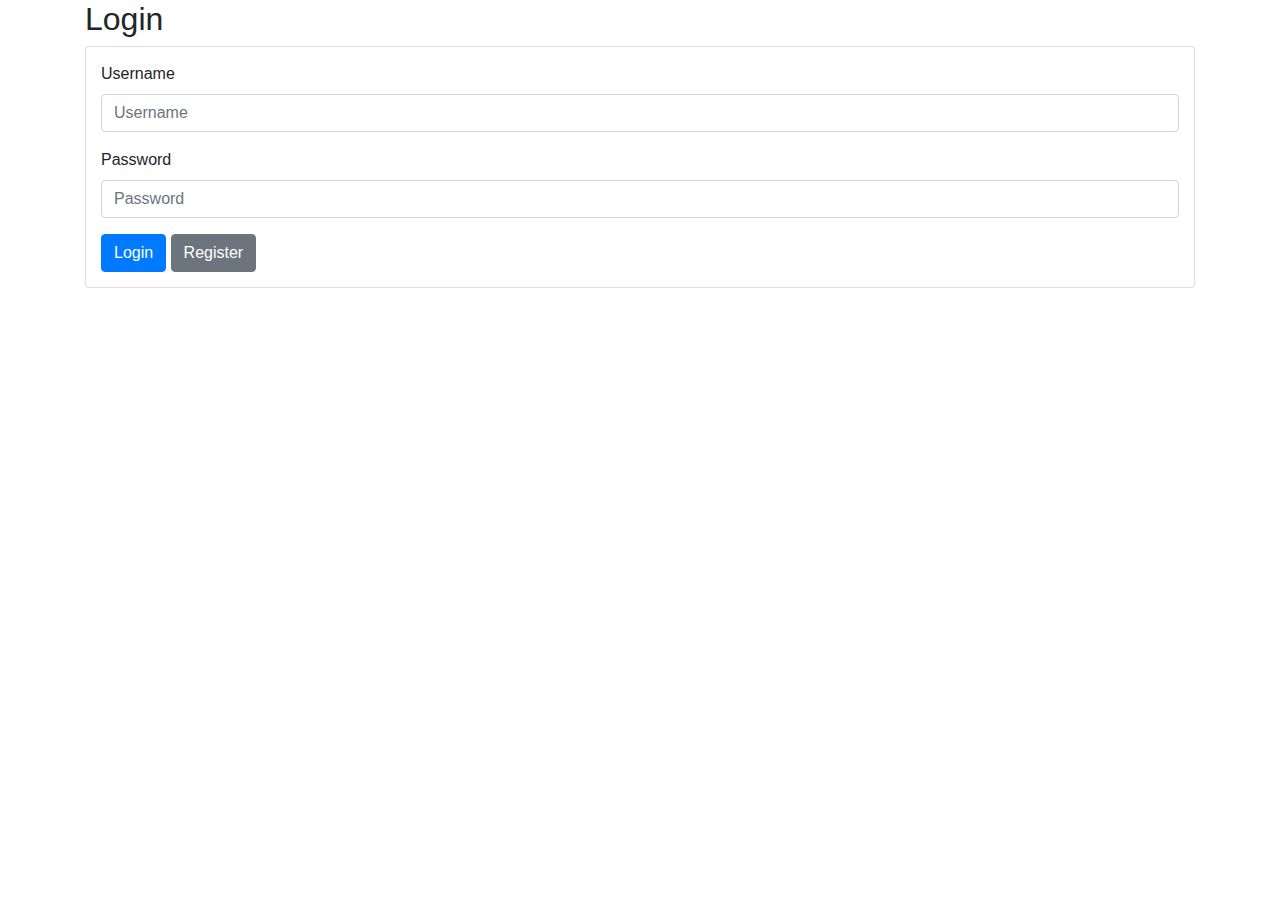
==== commit 311b9c93: "added login and table" ====
--- a/index.html
+++ b/index.html
@@ -1,70 +1,69 @@
 <!DOCTYPE html>
 <html lang="en">
+    <head>
+        <meta charset="utf-8" />
+        <title>Reversi</title>
+        <link rel="stylesheet" type="text/css" href="style.css">
+        <script src="https://code.jquery.com/jquery-1.10.2.js"></script>
+        <link rel="stylesheet" href="https://stackpath.bootstrapcdn.com/bootstrap/4.3.1/css/bootstrap.min.css"
+            integrity="sha384-ggOyR0iXCbMQv3Xipma34MD+dH/1fQ784/j6cY/iJTQUOhcWr7x9JvoRxT2MZw1T" crossorigin="anonymous">
+    </head>
+    <body>
+        <div class="container">
+            <h2>Login</h3>
+                <div class="card" style="padding: 15px;">
+                    <div>
+                        <form id="loginForm">
+                            <div class="form-group">
+                                <label>Username</label>
+                                <span id="usernameError"></span>
+                                <input type="text" class="form-control" id="username" name="username" placeholder="Username">
+                            </div>
+                            <div class="form-group">
+                                <label>Password</label>
+                                <span id="passwordError"></span>
+                                <input type="password" class="form-control" id="password" name="password" placeholder="Password">
+                            </div>
+                            <div>
+                                <span id="otherError"></span>
+                            </div>
+                        </form>
+                        <button class="btn btn-primary" onclick="login()">Login</button>
+                        <button id="goToRegister" class="btn btn-secondary">Register</button>
+                    </div>
+                </div>
+        </div>
+        <script>
+            $('#goToRegister').click((e)=>{
+                window.location='register.html';
+            })
 
-<head>
-    <meta charset="utf-8" />
-    <title>Reversi</title>
-    <link rel="stylesheet" type="text/css" href="style.css">
-    <script src="https://code.jquery.com/jquery-1.10.2.js"></script>
-    <link rel="stylesheet" href="https://stackpath.bootstrapcdn.com/bootstrap/4.3.1/css/bootstrap.min.css"
-        integrity="sha384-ggOyR0iXCbMQv3Xipma34MD+dH/1fQ784/j6cY/iJTQUOhcWr7x9JvoRxT2MZw1T" crossorigin="anonymous">
-</head>
-
-<body>
-    <div class="container">
-        <h2>Login</h3>
-            <div class="card" style="padding: 15px;">
-                <form id="loginForm">
-                    <div class="form-group">
-                        <label>Login</label>
-                        <input type="text" class="form-control" id="login" placeholder="Login">
-                    </div>
-                    <div class="form-group">
-                        <label>Password</label>
-                        <input type="text" class="form-control" id="password" placeholder="Password">
-                    </div>
-                    <button id="loginSubmit" type="submit" class="btn btn-primary">Submit</button>
-                    <button id="goToRegister" type="button" class="btn btn-secondary">Register</button>
-
-                </form>
-            </div>
-    </div>
-</body>
-
-<script>
-    function login(data) {
-        $.ajax({
-            type: "POST",
-            url: './server.php',
-            data: data,
-            success: function (res) {
-                console.log(res)
-                if(res == 'true'){
-                    console.log("YEAH")
-                    document.cookie = `username=${data.login}`;
-                    window.location='/game.html'
-                }else{
-                    alert("Invalid Credential")
-                }
+            function login()
+            {
+                var formElement = document.querySelector("form");
+                var formData = new FormData(formElement);
+      
+                $.ajax({
+                    url: 'login.php',
+                    data: formData,
+                    type: 'POST',
+                    contentType: false,
+                    processData: false,
+                    success: function(data)
+                    {
+                        $("span").empty();
+                        errorArray = JSON.parse(data);
+                        if(errorArray.length == 0)
+                            window.location = "game.php";
+                        else
+                        {
+                            keys = Object.keys(errorArray);
+                            for(let i = 0; i < keys.length; i++)
+                                document.getElementById(keys[i] + "Error").innerHTML = errorArray[keys[i]];
+                        }
+                    },
+                });
             }
-
-        });
-    }
-
-    $('#goToRegister').click((e)=>{
-        e.preventDefault();
-        console.log("Clicked")
-        window.location='/register.html'
-    })
-
-    $('#loginForm').submit((e) => {
-        e.preventDefault();
-        var inputs = $('#loginForm :input:not(button)');
-        values = {}
-        inputs.each(function () {
-            values[this.id] = this.value;
-        });
-        values.action = "login"
-        login(values);
-    });
-</script>+        </script>
+    </body>
+</html>
--- a/style.css
+++ b/style.css
@@ -1,3 +1,64 @@
+#firstnameError, #lastnameError, #usernameError, #passwordError, #photoError, #ageError, #locationError, #genderError{
+    color:red;
+    float:right;
+}
+#leaderboard img{
+    width:50px;
+    height:50px;
+}
+#leaderboard table, #leaderboard th, #leaderboard td{
+    border:1px solid black;
+    border-collapse:collapse;
+}
+#navbar {
+    position: relative;
+    display: flex;
+    align-items: center;
+    font-family: "Segoe UI",Roboto,"Helvetica Neue",Arial,"Noto Sans",sans-serif,"Apple Color Emoji","Segoe UI Emoji","Segoe UI Symbol","Noto Color Emoji";
+    font-size: 1rem;
+    font-weight: 800;
+    line-height: 1.5;
+    color: #212529;
+    text-align: left;
+    background-color: #343a40!important;
+}
+#navigation {
+    display: flex;
+    list-style: none;
+    color: #212529;
+    background-color: #343a40!important;
+}
+.brand {
+    display: inline-block;
+    padding-left: 20px;;
+    font-size: 1.25rem;
+    line-height: inherit;
+    white-space: nowrap;
+    color: #fff;
+}
+
+.nav-item{
+    display: list-item;
+    text-align: -webkit-match-parent;
+    color: #212529;
+}
+
+.nav-link{
+    padding-right: .5rem;
+    padding-left: .5rem;
+    text-decoration: none;
+    background-color: transparent;
+    box-sizing: border-box;
+    color: rgba(255,255,255,.5);    
+    display: block;
+    padding: .5rem 1rem;
+    cursor: pointer;
+}
+
+.active {
+    color: #fff;
+}
+
 table#gridTable{
     background-color:green;
 }
@@ -6,7 +67,7 @@
     width:50px;
     border:2px solid black;
 }
-#container{
+#board{
     background-color:bisque;
     height:90vh;
     display:flex;
@@ -62,6 +123,13 @@
 #player1Info, #player2Info{
     line-height:0;
 }
+#mainContainer {
+    min-height: 100vh;
+    overflow: hidden;
+    display: block;
+    position: relative;
+    padding-bottom: 100px;
+}
 @keyframes blink
 {
     from{
